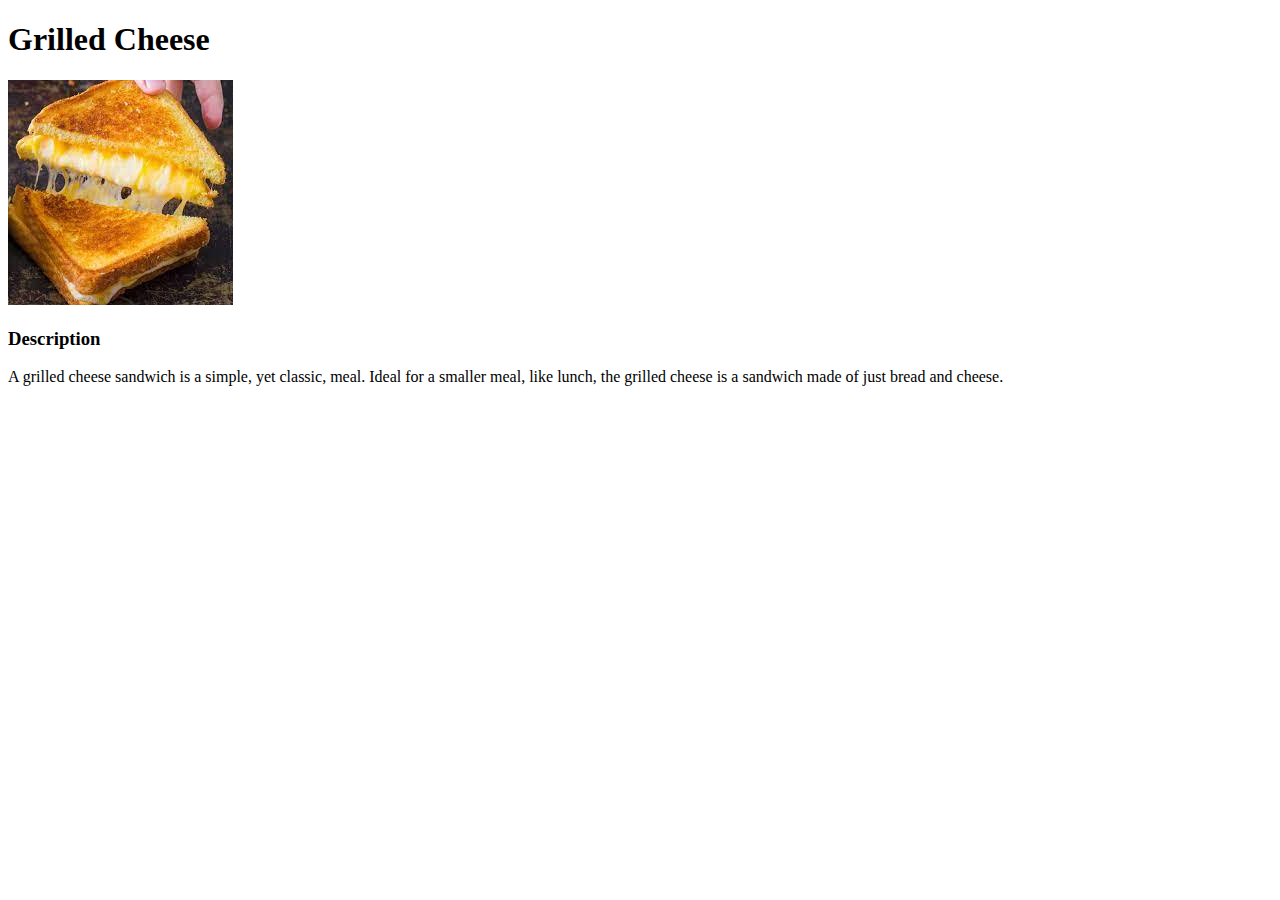
==== recipes/grilled-cheese.html @ 8449f2e3 "Add a recipes directory to store the different recipe files" ====
<!DOCTYPE html>
<html lang="en">
    <head>
        <meta charset="UTF-8">
        <title>Grilled Cheese Recipe</title>
    </head>
    <body>
        <h1>Grilled Cheese</h1>
        <img src="../img/grill-cheese.jpeg" alt="A picture of grilled cheese"/>
        <h3>Description</h3>
            <p>A grilled cheese sandwich is a simple, yet classic, meal. Ideal for a smaller meal, like lunch, the grilled
                cheese is a sandwich made of just bread and cheese.
            </p>
    </body>
</html>
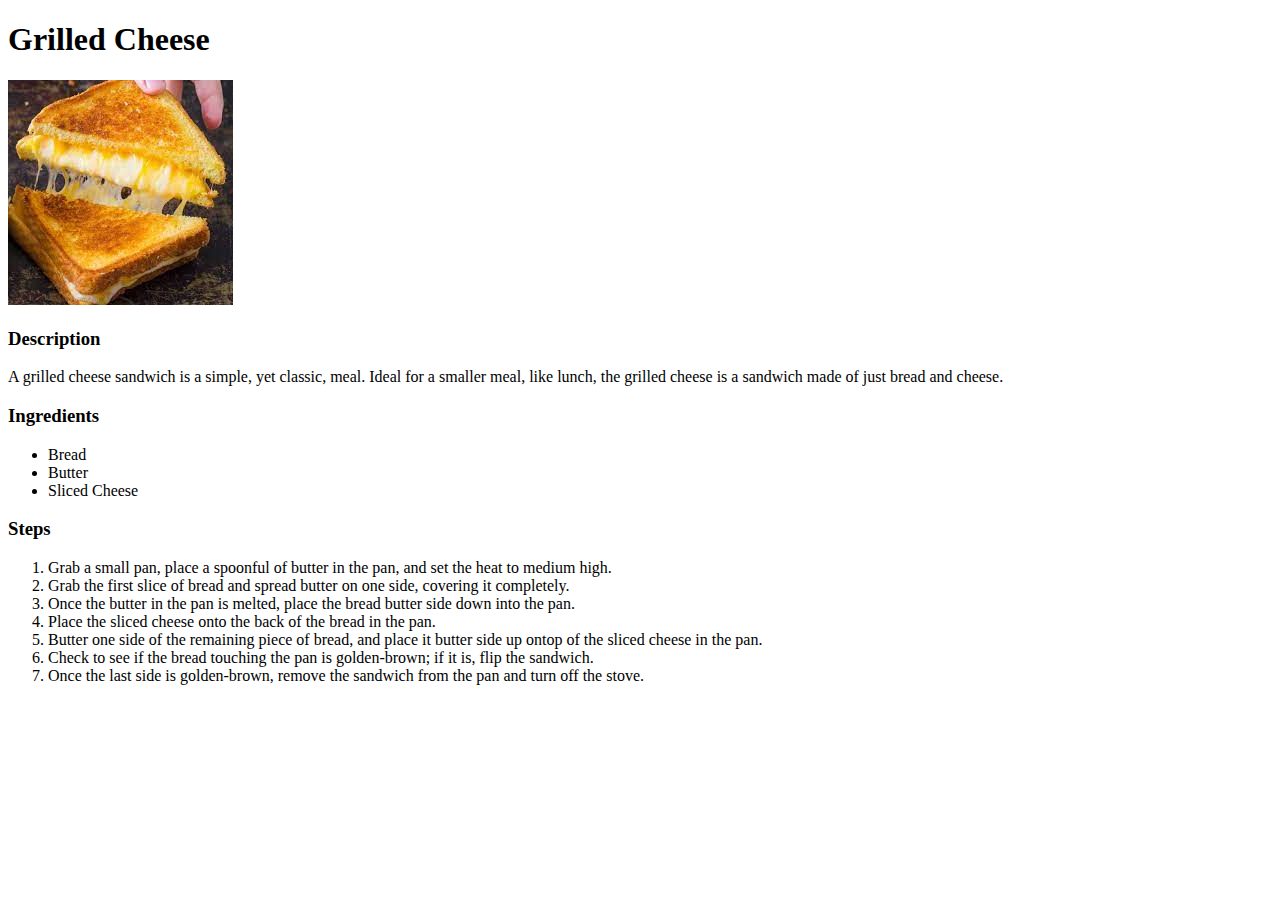
==== commit 3a35ffb5: "Add the description, ingredients, and steps for the grilled cheese recipe" ====
--- a/recipes/grilled-cheese.html
+++ b/recipes/grilled-cheese.html
@@ -11,5 +11,23 @@
             <p>A grilled cheese sandwich is a simple, yet classic, meal. Ideal for a smaller meal, like lunch, the grilled
                 cheese is a sandwich made of just bread and cheese.
             </p>
+        <h3>Ingredients</h3>
+            <ul>
+                <li>Bread</li>
+                <li>Butter</li>
+                <li>Sliced Cheese</li>
+            </ul>
+        <h3>Steps</h3>
+            <ol>
+                <li>Grab a small pan, place a spoonful of butter in the pan, and set the heat to medium high.</li>
+                <li>Grab the first slice of bread and spread butter on one side, covering it completely.</li>
+                <li>Once the butter in the pan is melted, place the bread butter side down into the pan.</li>
+                <li>Place the sliced cheese onto the back of the bread in the pan.</li>
+                <li>Butter one side of the remaining piece of bread, and place it butter side up ontop of the sliced cheese
+                    in the pan.
+                </li>
+                <li>Check to see if the bread touching the pan is golden-brown; if it is, flip the sandwich.</li>
+                <li>Once the last side is golden-brown, remove the sandwich from the pan and turn off the stove.</li>
+            </ol>
     </body>
 </html>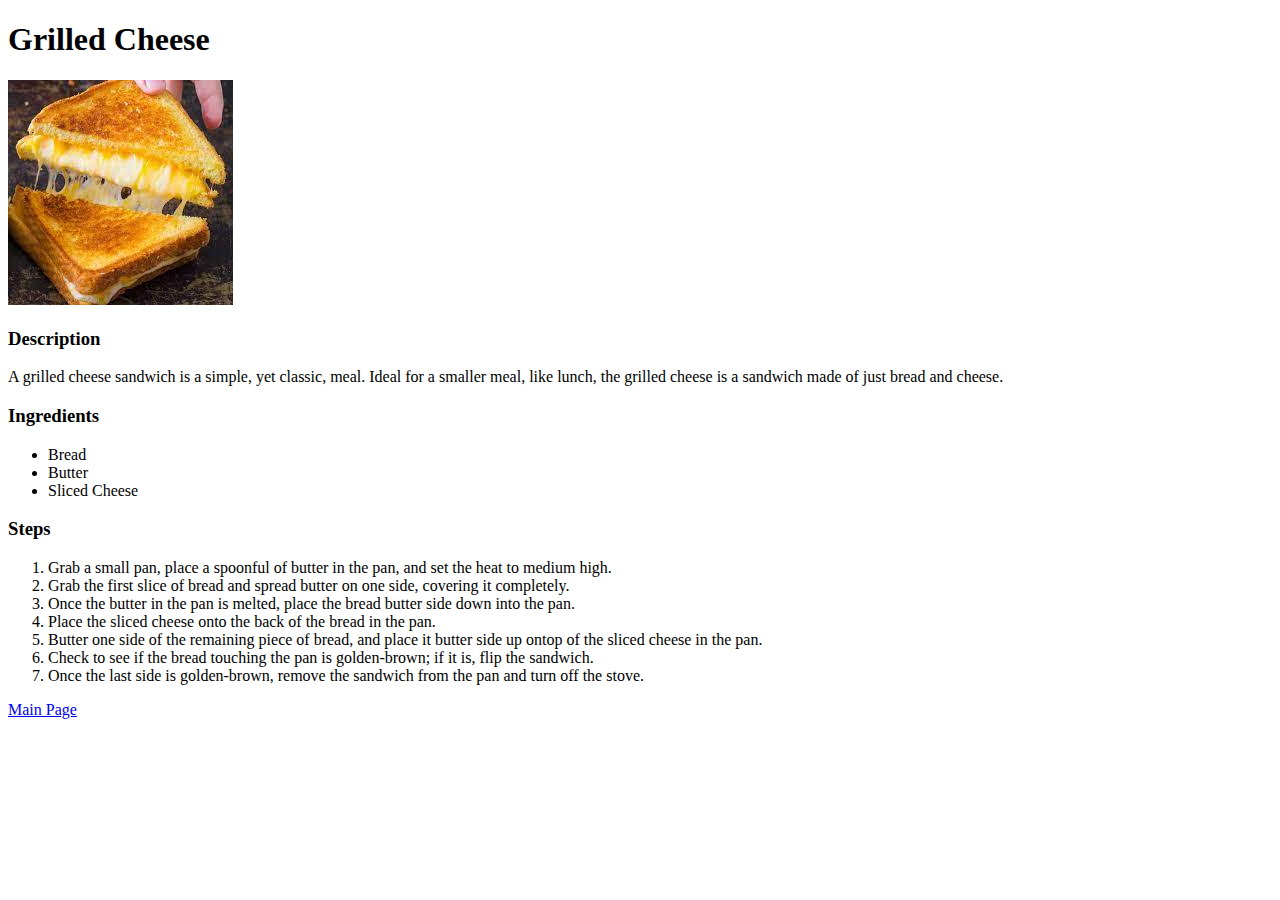
==== commit 867fa51d: "Add a link to the main page on each of the recipe pages" ====
--- a/recipes/grilled-cheese.html
+++ b/recipes/grilled-cheese.html
@@ -29,5 +29,6 @@
                 <li>Check to see if the bread touching the pan is golden-brown; if it is, flip the sandwich.</li>
                 <li>Once the last side is golden-brown, remove the sandwich from the pan and turn off the stove.</li>
             </ol>
+        <a href="../index.html">Main Page</a>
     </body>
 </html>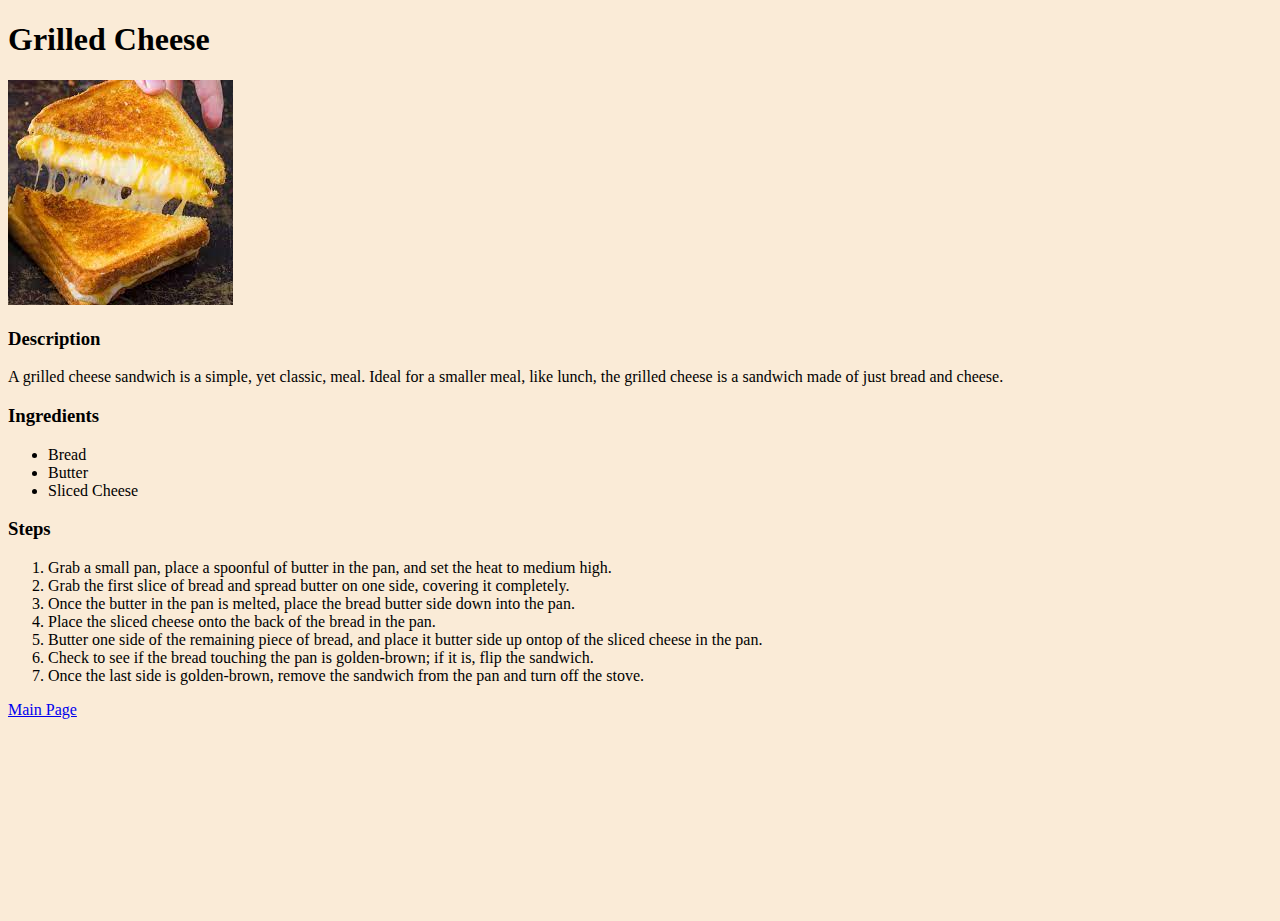
==== commit ab9a4294: "Add link to the style.css file on all the recipe pages" ====
--- a/recipes/grilled-cheese.html
+++ b/recipes/grilled-cheese.html
@@ -2,6 +2,7 @@
 <html lang="en">
     <head>
         <meta charset="UTF-8">
+        <link rel="stylesheet" href="../style/style.css"/>
         <title>Grilled Cheese Recipe</title>
     </head>
     <body>
--- a/style/style.css
+++ b/style/style.css
@@ -0,0 +1,22 @@
+html , body {
+    height: 100%;
+    width: auto;
+    background-color: antiquewhite;
+}
+
+.page-title , .recipe-links {
+    text-align: center;
+}
+
+.page-title {
+    text-decoration: underline;
+    color: white;
+    background-color: rgb(20, 138, 146);
+    height: 100px;
+    width: 100%;
+    line-height: 100px;
+}
+
+.recipe-links {
+
+}